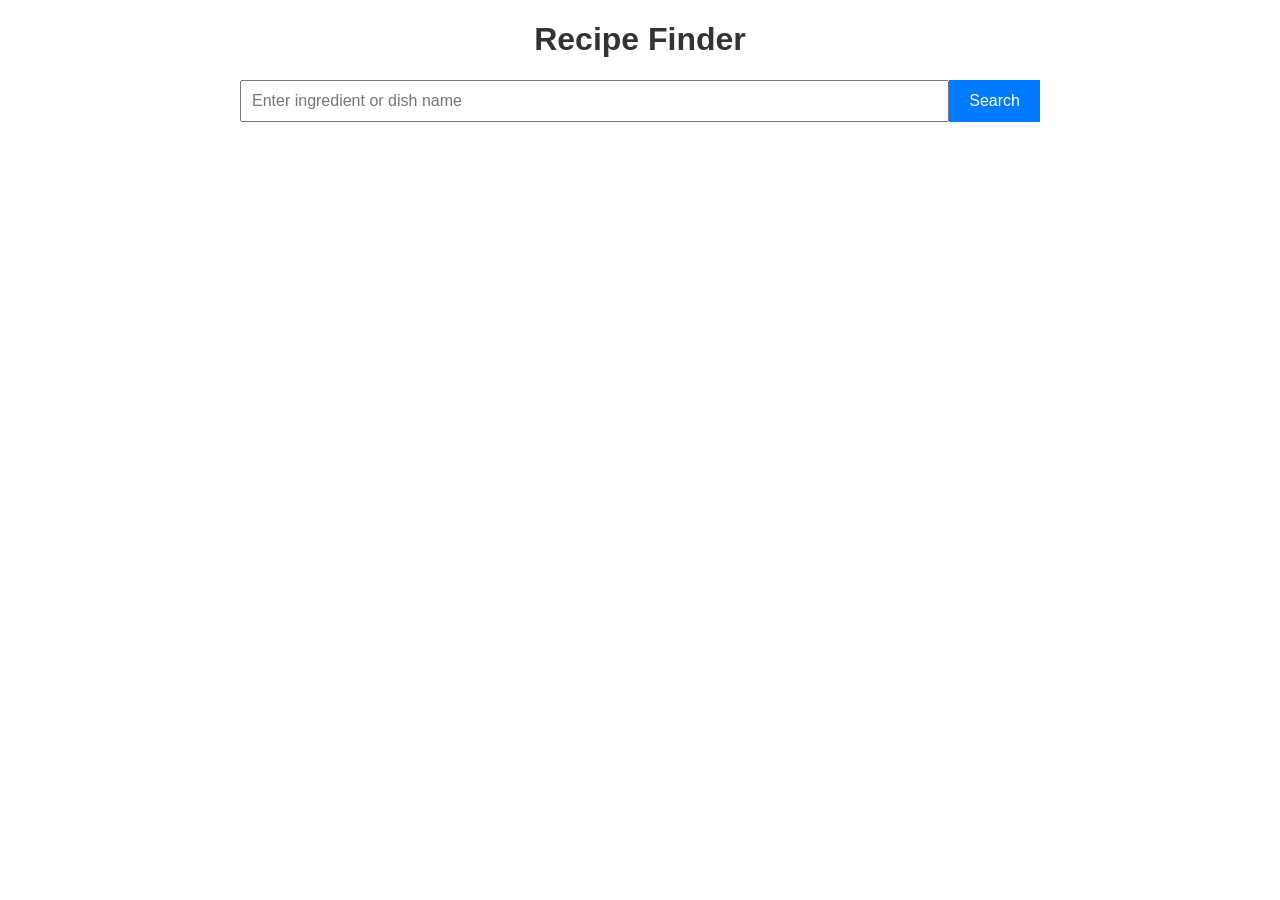
==== index.html @ f8644763 "rearranged files for github page" ====
<!DOCTYPE html>
<html lang="en">
<head>
    <meta charset="UTF-8">
    <meta name="viewport" content="width=device-width, initial-scale=1.0">
    <title>Recipe Finder</title>
    <link rel="stylesheet" href="styles.css">
</head>
<body>
    <div class="container">
	    <h1>Recipe Finder</h1>
	    <div class="search-bar">
	        <input type="text" id="search-input" placeholder="Enter ingredient or dish name">
	        <button id="search-button">Search</button>
	    </div>
	    <div class="recipes-container" id="recipes-container"></div>
	</div>
	<div id="modal" class="modal">
		<div class="modal-content">
		    <span class="close" onclick="closeModal()">&times;</span>
		    <h2 id="modal-title"></h2>
		    <p id="modal-category"></p>
		    <p id="modal-area"></p>
		    <p id="modal-ingredients"></p> 
		    <p id="modal-instructions"></p>
	  	</div>
	</div>

    <script src="script.js"></script>
</body>
</html>
---- styles.css ----
body {
    font-family: Arial, sans-serif;
    margin: 0;
    padding: 0;
}

.container {
    max-width: 800px;
    margin: 20px auto;
    padding: 0 20px;
}

h1 {
    text-align: center;
    color: #333;
}

/* Search Bar Styles */
.search-bar {
    display: flex;
    margin-bottom: 20px;
}

#search-input {
    flex: 1;
    padding: 10px;
    font-size: 16px;
}

#search-button {
    padding: 10px 20px;
    font-size: 16px;
    background-color: #007bff;
    color: #fff;
    border: none;
    cursor: pointer;
}

#search-button:hover {
    background-color: #0056b3;
}

/* Recipe Card Styles */
.recipe {
    display: flex; /* Make the recipe card a flex container */
    margin-bottom: 5px;
    border: 1px solid #ccc;
    border-radius: 5px;
    overflow: hidden;
    box-shadow: 0 2px 4px rgba(0, 0, 0, 0.1);
    width: 100%; /* Adjust the width as needed */
    height: 10%;
}

.recipe img {
    width: 20%; /* Set the width of the image */
    height: auto;
}

.recipe-details {
    flex: 1; /* Take up remaining space in the flex container */
    padding: 15px;
}

.recipe-info {
    padding: 10px;
    background-color: #f9f9f9;
}

.recipe-info h3 {
    margin-top: 0;
    margin-bottom: 10px;
    font-size: 18px;
    color: #333;
}

.recipe-info button {
    padding: 8px 16px;
    font-size: 14px;
    background-color: #28a745;
    color: #fff;
    border: none;
    cursor: pointer;
}

.recipe-info button:hover {
    background-color: #218838;
}

/* Modal Styles */
.modal {
    display: none;
    position: fixed;
    z-index: 1;
    left: 0;
    top: 0;
    width: 100%;
    height: 100%;
    overflow: auto;
    background-color: rgba(0, 0, 0, 0.5);
}

.modal-content {
    background-color: #fefefe;
    margin: 15% auto;
    padding: 20px;
    border: 1px solid #888;
    width: 80%;
    max-width: 600px;
    border-radius: 5px;
}

.close {
    color: #aaa;
    float: right;
    font-size: 28px;
    font-weight: bold;
}

.close:hover,
.close:focus {
    color: black;
    text-decoration: none;
    cursor: pointer;
}
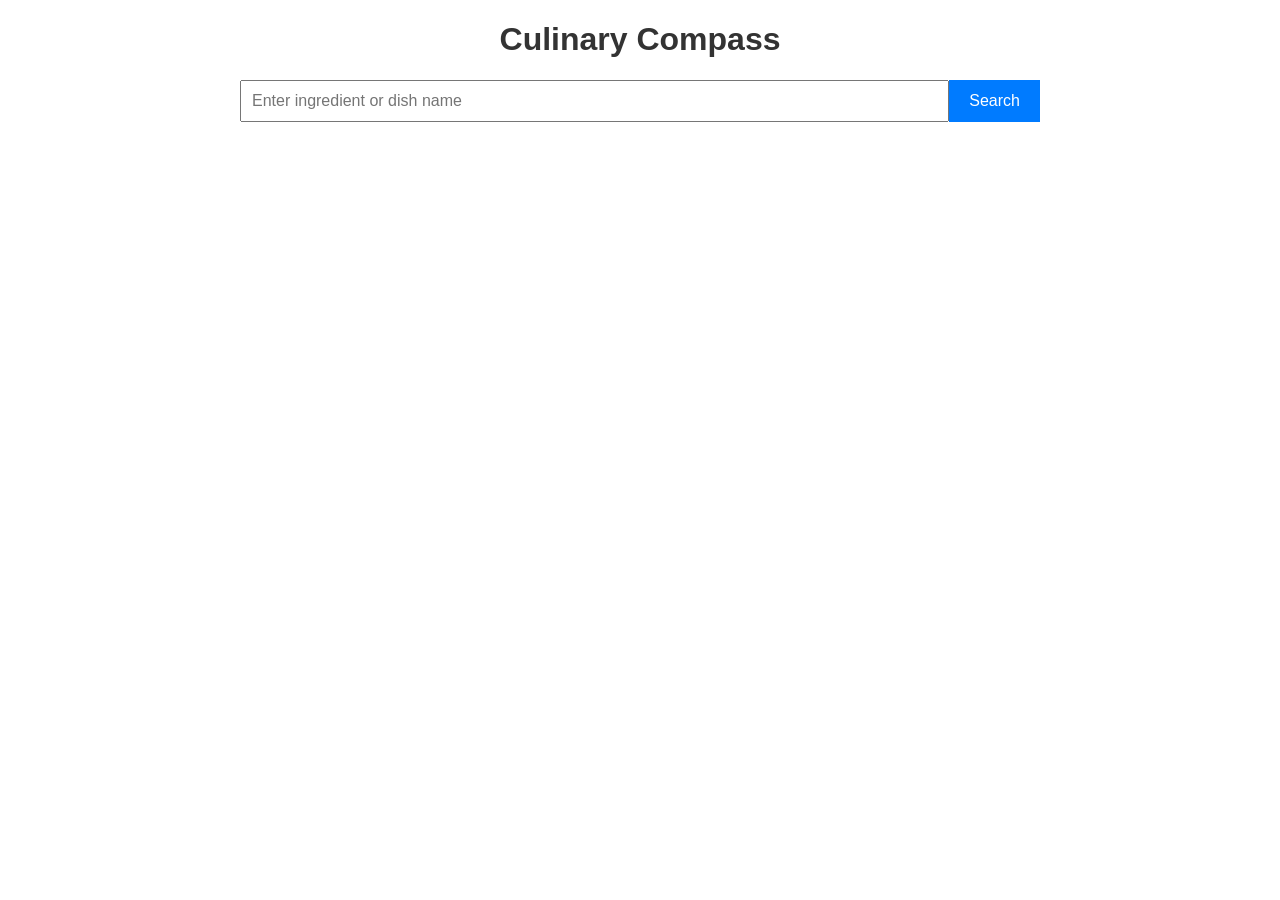
==== commit a2e6f7e2: "fixed titles" ====
--- a/index.html
+++ b/index.html
@@ -3,12 +3,12 @@
 <head>
     <meta charset="UTF-8">
     <meta name="viewport" content="width=device-width, initial-scale=1.0">
-    <title>Recipe Finder</title>
+    <title>Culinary Compass</title>
     <link rel="stylesheet" href="styles.css">
 </head>
 <body>
     <div class="container">
-	    <h1>Recipe Finder</h1>
+	    <h1>Culinary Compass</h1>
 	    <div class="search-bar">
 	        <input type="text" id="search-input" placeholder="Enter ingredient or dish name">
 	        <button id="search-button">Search</button>
